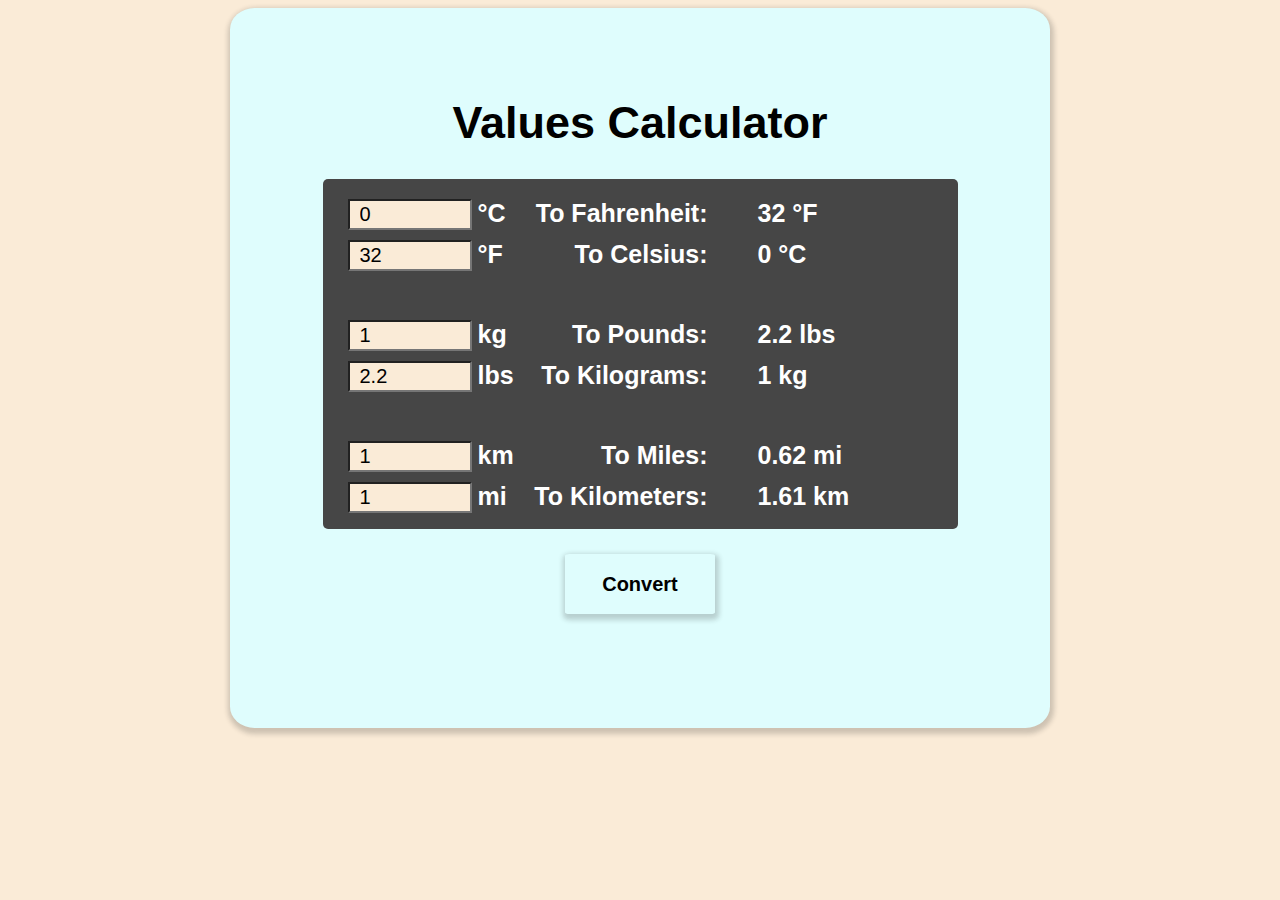
==== Convert/index.html @ fcd37672 "Add files via upload" ====
<!doctype html>
<html lang="en">
<head>
  <meta charset="utf-8">
  <title>MyApp</title>
  <base href="/">
  <meta name="viewport" content="width=device-width, initial-scale=1">
  <link rel="stylesheet" href="/Convert/styles.css" />
</head>
<body>
    <div class="box">
        <h1>Values Calculator</h1>
        <div class="output">
            <div class="generated">
                <div class="one-line">
                    <input value=0 type="number" class="input" id="inputC"
                    max="9999999" onkeypress="limitKeypress(event,this.value,7)">
                    <div>°C</div>
                    <div class="to-title">To Fahrenheit:</div>
                    <output id="outputC">32 °F</output>
                </div>
                <div class="one-line">
                    <input value=32 type="number" class="input" id="inputF"
                    max="9999999" onkeypress="limitKeypress(event,this.value,7)">
                    <div>°F</div>
                    <div class="to-title">To Celsius:</div>
                    <output id="outputF">0 °C</output>
                </div>
                <br>
                <div class="one-line">
                    <input value=1 type="number" class="input" id="inputkg"
                    max="9999999" onkeypress="limitKeypress(event,this.value,7)">
                    <div>kg</div>
                    <div class="to-title">To Pounds:</div>
                    <output id="outputlb">2.2 lbs</output>
                </div>
                <div class="one-line">
                    <input value=2.2 type="number" class="input" id="inputlb"
                    max="9999999" onkeypress="limitKeypress(event,this.value,7)">
                    <div>lbs</div>
                    <div class="to-title">To Kilograms:</div>
                    <output id="outputkg">1 kg</output>
                </div>
                <br>
                <div class="one-line">
                    <input value=1 type="number" class="input" id="inputkm"
                    max="9999999" onkeypress="limitKeypress(event,this.value,7)">
                    <div>km</div>
                    <div class="to-title">To Miles:</div>
                    <output id="outputmi">0.62 mi</output>
                </div>
                <div class="one-line">
                    <input value=1 type="number" class="input" id="inputmi"
                    max="9999999" onkeypress="limitKeypress(event,this.value,7)">
                    <div>mi</div>
                    <div class="to-title">To Kilometers:</div>
                    <output id="outputkm">1.61 km</output>
                </div>  
            </div>       
        </div>
        <button class="generate-button" id="js-button">Convert</button>
        <p class="alert" id="alert"></p>
    </div>
    <script src="/Convert/scripts.js"></script>
</body>
</html>
---- Convert/styles.css ----
body{
    font-family: Arial, Helvetica, sans-serif;
    display: flex;
    justify-content: center;
    align-items: center;
    min-height: 700px;
    background-color: #FAEBD7;
}
.box{
    border: none;
    background-color: rgb(223, 253, 253);
    border-radius: 3%;
    box-shadow: 1px 3px 5px 3px rgba(31, 31, 31, 0.2);
    width: 800px;
    height: 700px;
    display: flex;
    flex-direction: column;
    align-items: center;
    justify-content: center;
    padding: 10px;
}
.box:hover{
    background-color: rgb(210, 253, 253);
}
h1{
    font-size: 45px;
}
.generated{
    font-size: 25px;
    margin-bottom: 20px;
    background-color: rgb(70, 70, 70);
    padding: 10px 15px 10px 20px;
    border-radius: 5px;
    width: 600px;
    height: 330px;
   
    
}
.one-line{
    display: grid;
    grid-template-columns: 130px 30px 250px 200px;
    margin-bottom: 10px;
    margin-top: 10px;
    margin-left: 5px;
}
.generate-button{
    
    margin: 5px; 
    padding: 10px;
    width: 150px;
    height: 60px;
    border: none;
    border-radius: 3%;
    box-shadow: 1px 3px 5px 3px rgba(31, 31, 31, 0.2);
    font-size: 20px;
    font-weight: bold;
    background-color: rgb(223, 253, 253);;
    cursor: pointer;
}
.generate-button:active{
    opacity: 0.6;
}
.output{
    color: white;
    font-weight: bold;
}
.input{
    height: 25px;
    width: 100px;
    font-size: 20px;
    padding-left: 10px;
    padding-right: 10px;
    margin-right: 10px;
    background-color: #faebd7;
    word-wrap: break-word;
    word-break: break-all;
}
.to-title{
    width: 200px;
    padding-right: 5px;
    display: flex;
    justify-content: end;
}
.alert{
    height: 10px;
    font-size: 20px;
    font-weight: bold;
    color: #473011;
    transition: 0.5s;
}
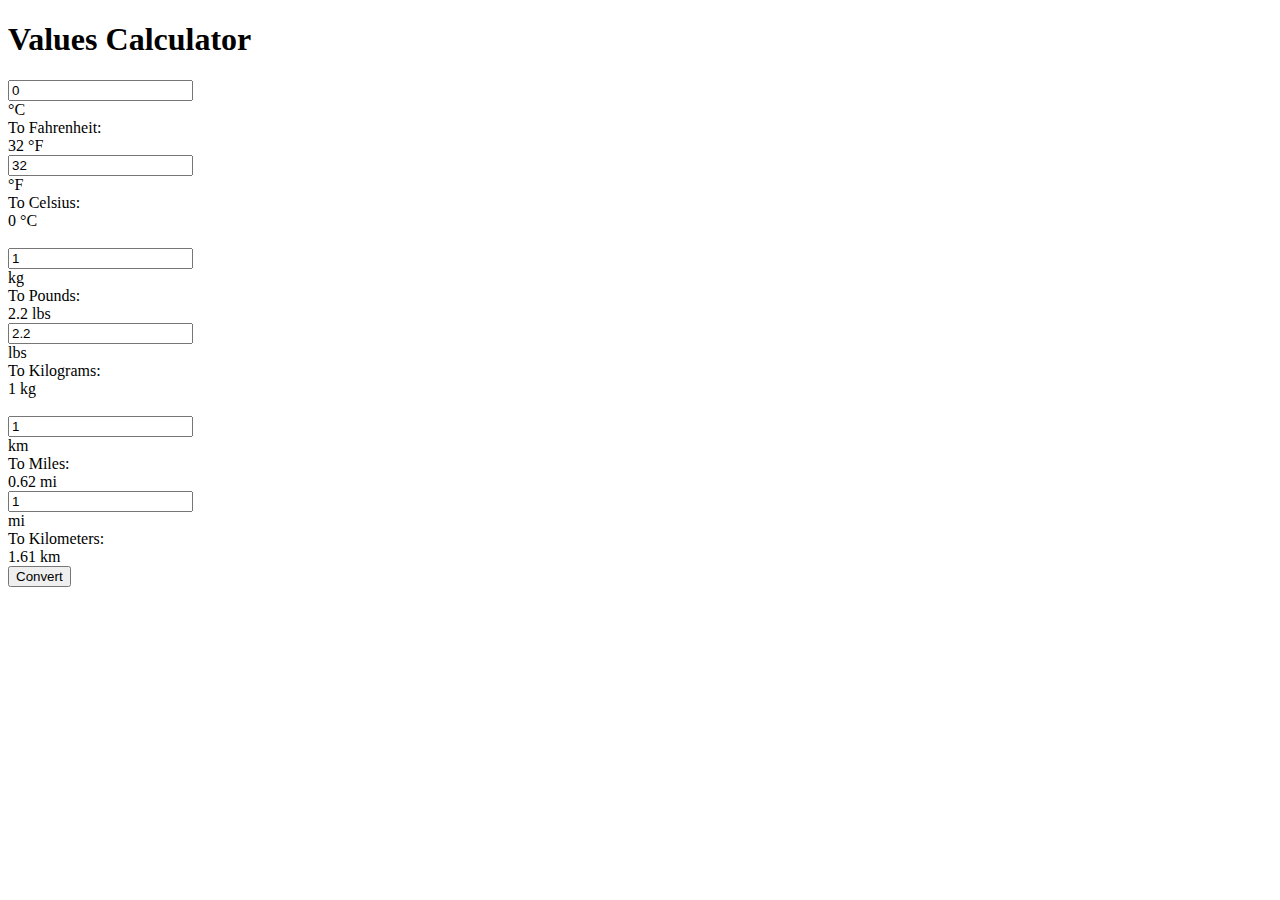
==== commit f26e3f90: "Update index.html" ====
--- a/Convert/index.html
+++ b/Convert/index.html
@@ -5,7 +5,7 @@
   <title>MyApp</title>
   <base href="/">
   <meta name="viewport" content="width=device-width, initial-scale=1">
-  <link rel="stylesheet" href="/Convert/styles.css" />
+  <link rel="stylesheet" href="/styles.css" />
 </head>
 <body>
     <div class="box">
@@ -61,6 +61,6 @@
         <button class="generate-button" id="js-button">Convert</button>
         <p class="alert" id="alert"></p>
     </div>
-    <script src="/Convert/scripts.js"></script>
+    <script src="/scripts.js"></script>
 </body>
 </html>
